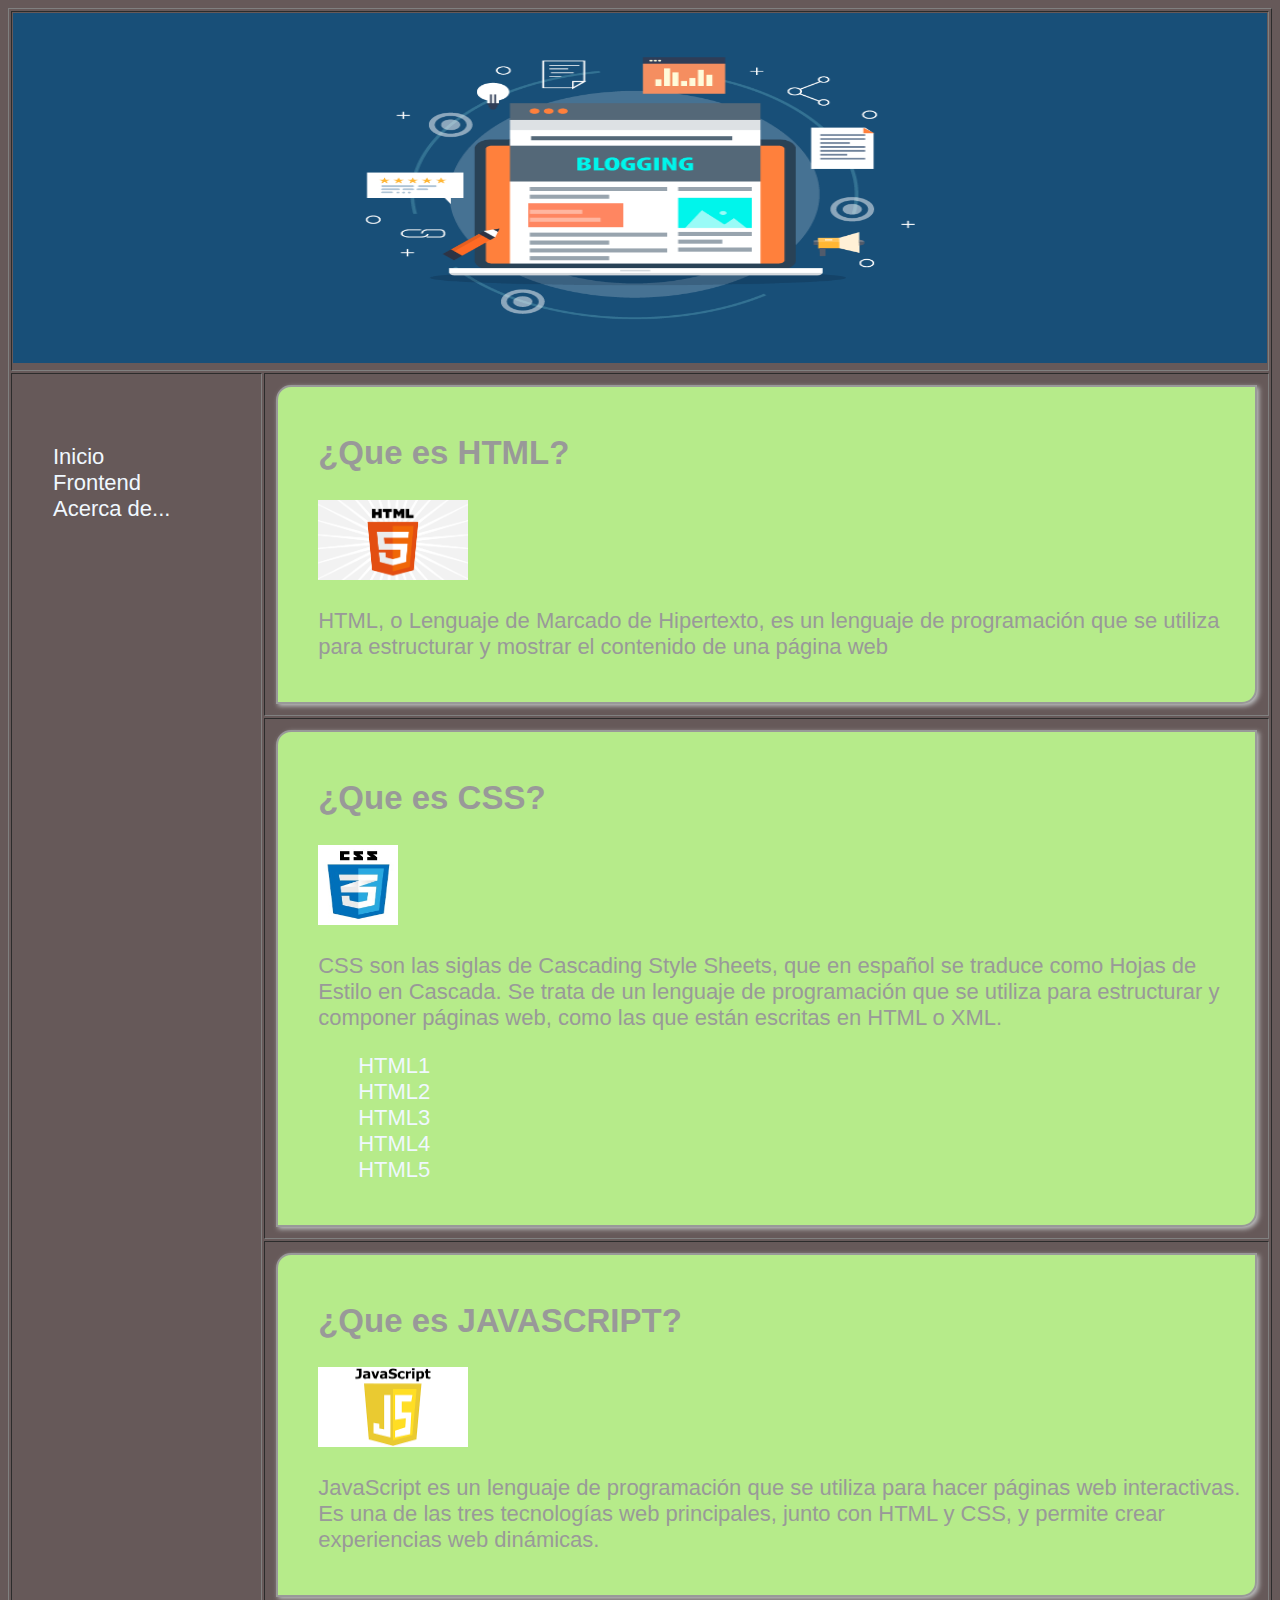
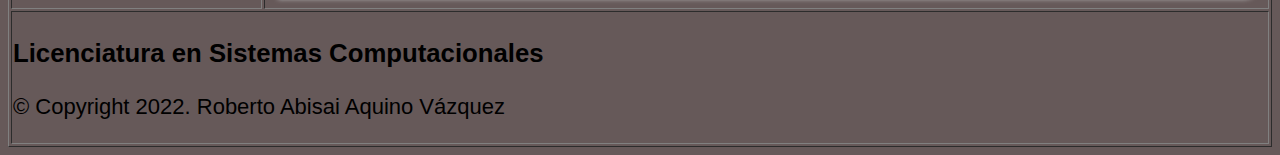
==== index.html @ cead3e5a "v2" ====
<!DOCTYPE html>
<html lang="en">
<head>
    <meta charset="UTF-8">
    <meta name="viewport" content="width=device-width, initial-scale=1.0">
    <title>Lenguajes web Frontend</title>
    <link rel="stylesheet" href="css/style.css">
</head>
<body>
    <table width="100%" border="1">
        <tr><!--Encabezado-->
            <td colspan="2">
                <img src="banner.png" 
                width="100%" height="350px">
            </td>
        </tr>
        <tr>
            <td rowspan="3" width="20%"><!--Menu-->
                <ul>
                    <li><a>Inicio</a></li>
                    <li><a>Frontend</a></li>
                    <li><a>Acerca de...</a></li>
                </ul>
            </td>
            <td><!--Sección-->
                <DIV>
                    <h2>¿Que es HTML?</h2>
                    <img src="imagenes/logo_HTML.png" width="150px" height="80px">
                    <p>HTML, o Lenguaje de Marcado de Hipertexto, es un lenguaje de programación 
                        que se utiliza para estructurar y mostrar el contenido de una página web</p>
                </DIV>
            </td>
        </tr>
        <tr>
            <td><!--Sección-->
                <DIV>
                    <h2> ¿Que es CSS?</h2>
                    <img src="imagenes/logo_CSS.png" width="80px" height="80px">
                    <p>CSS son las siglas de Cascading Style Sheets, que en español se traduce 
                        como Hojas de Estilo en Cascada. Se trata de un lenguaje de programación que 
                        se utiliza para estructurar y componer páginas web, como las que están escritas 
                        en HTML o XML.</p>
                        <ul>
                            <li><a>HTML1</a></li>
                            <li><a>HTML2</a></li>
                            <li><a>HTML3</a></li>
                            <li><a>HTML4</a></li>
                            <li><a>HTML5</a></li>
                        </ul>
                </DIV>
            </td>
        </tr>
        <tr>
            <td><!--Sección-->
                <DIV>
                    <h2>¿Que es JAVASCRIPT?</h2>
                    <img src="imagenes/logo_JS.png" width="150px" height="80px">
                    <p>JavaScript es un lenguaje de programación que se utiliza para hacer páginas 
                        web interactivas. Es una de las tres tecnologías web principales, junto con 
                        HTML y CSS, y permite crear experiencias web dinámicas.</p>
                </DIV>
            </td>
        </tr>
        <tr height="100px"><!--Pie de pagina-->
            <td colspan="2">
                <h3>Licenciatura en Sistemas Computacionales</h3>
                <p>&copy; Copyright 2022. Roberto Abisai Aquino Vázquez</p>
            </td>
        </tr>
    </table>
</body>
</html>
---- css/style.css ----
body{
    background-color: #665959;
    font-family: 'Open Sans', 'Helvetica Neue', Helvetica, Arial, sans-serif;
    font-size: 22px;
}
td{
    vertical-align: text-top;
}
ul{
    list-style-type: none;
}
a{
    text-decoration: none;
    color: aliceblue;
}
div{
    color: #999999;
    height: 100%;
    height: 100%;
    padding: 20px 10px 20px 40px;
    margin: 10px;
    border: 1px solid#999999;
    background-color: #b6eb8a;
    border-radius: 15px;
    border: solid 2px #999999;
    border-radius: 15px 0px 15px 0px;
    box-shadow: 2px 2px 5px #C0C2C3;
}
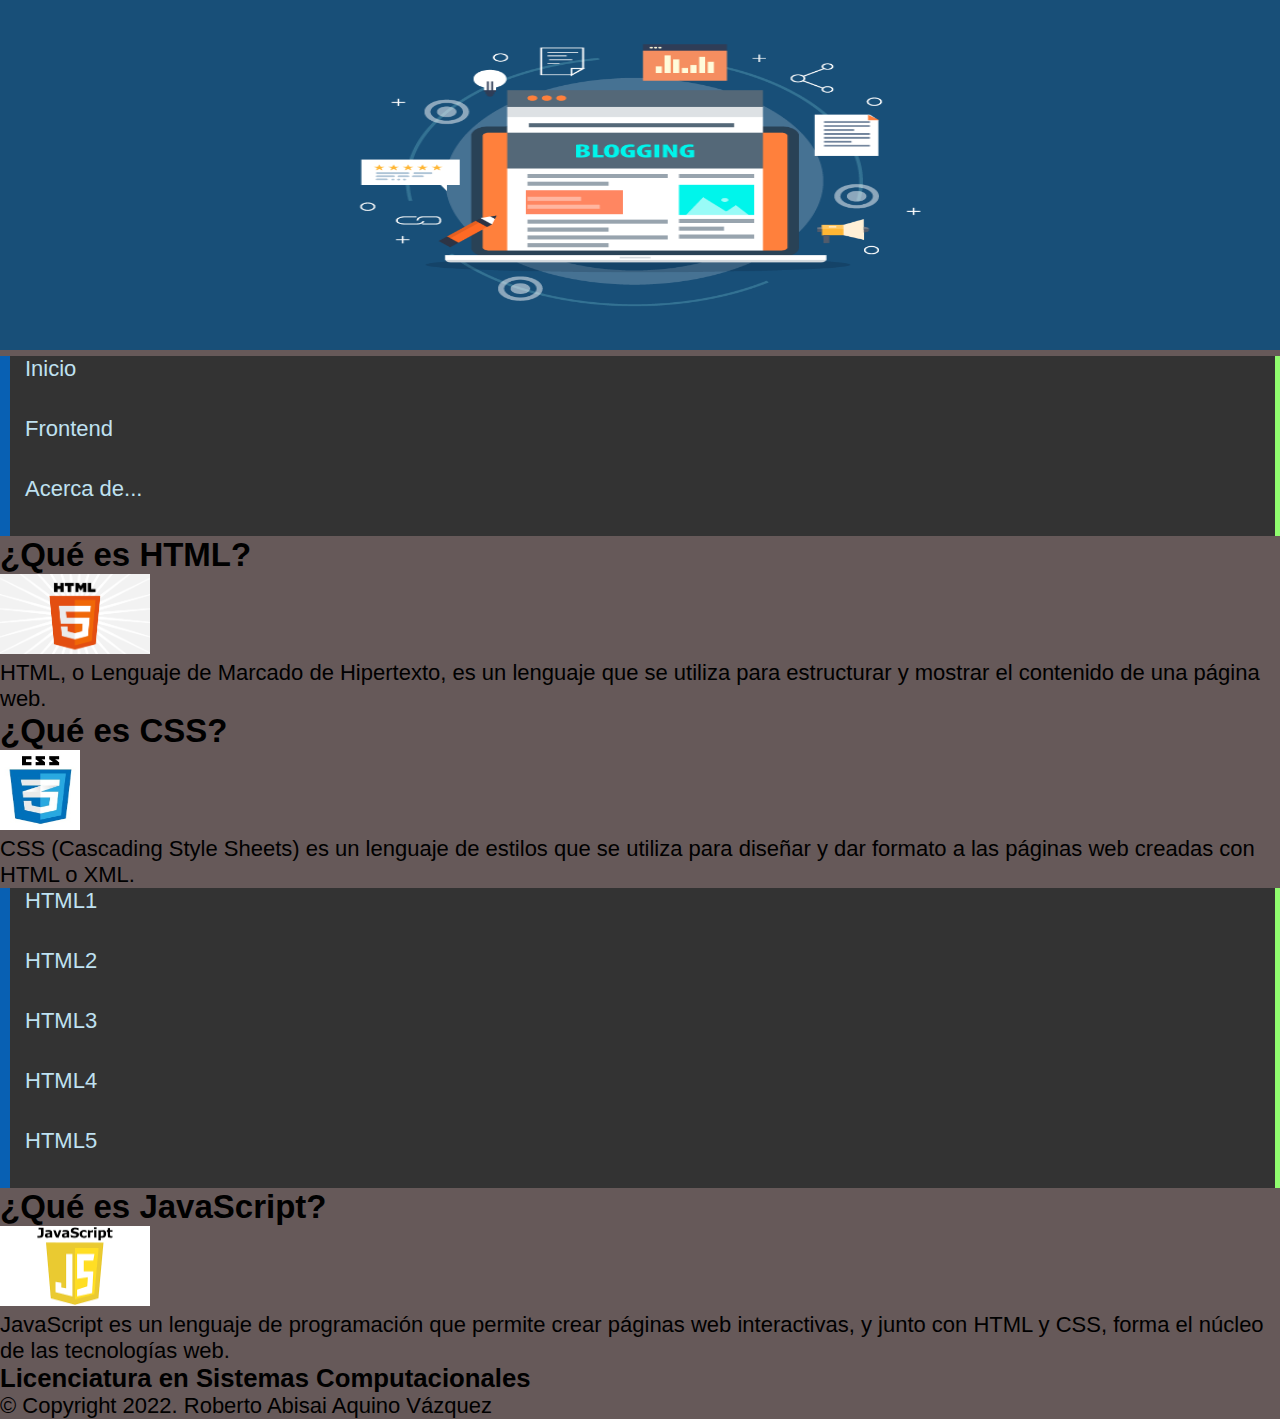
==== commit 983c126f: "v2" ====
--- a/index.html
+++ b/index.html
@@ -1,5 +1,5 @@
 <!DOCTYPE html>
-<html lang="en">
+<html lang="es">
 <head>
     <meta charset="UTF-8">
     <meta name="viewport" content="width=device-width, initial-scale=1.0">
@@ -7,66 +7,51 @@
     <link rel="stylesheet" href="css/style.css">
 </head>
 <body>
-    <table width="100%" border="1">
-        <tr><!--Encabezado-->
-            <td colspan="2">
-                <img src="banner.png" 
-                width="100%" height="350px">
-            </td>
-        </tr>
-        <tr>
-            <td rowspan="3" width="20%"><!--Menu-->
-                <ul>
-                    <li><a>Inicio</a></li>
-                    <li><a>Frontend</a></li>
-                    <li><a>Acerca de...</a></li>
-                </ul>
-            </td>
-            <td><!--Sección-->
-                <DIV>
-                    <h2>¿Que es HTML?</h2>
-                    <img src="imagenes/logo_HTML.png" width="150px" height="80px">
-                    <p>HTML, o Lenguaje de Marcado de Hipertexto, es un lenguaje de programación 
-                        que se utiliza para estructurar y mostrar el contenido de una página web</p>
-                </DIV>
-            </td>
-        </tr>
-        <tr>
-            <td><!--Sección-->
-                <DIV>
-                    <h2> ¿Que es CSS?</h2>
-                    <img src="imagenes/logo_CSS.png" width="80px" height="80px">
-                    <p>CSS son las siglas de Cascading Style Sheets, que en español se traduce 
-                        como Hojas de Estilo en Cascada. Se trata de un lenguaje de programación que 
-                        se utiliza para estructurar y componer páginas web, como las que están escritas 
-                        en HTML o XML.</p>
-                        <ul>
-                            <li><a>HTML1</a></li>
-                            <li><a>HTML2</a></li>
-                            <li><a>HTML3</a></li>
-                            <li><a>HTML4</a></li>
-                            <li><a>HTML5</a></li>
-                        </ul>
-                </DIV>
-            </td>
-        </tr>
-        <tr>
-            <td><!--Sección-->
-                <DIV>
-                    <h2>¿Que es JAVASCRIPT?</h2>
-                    <img src="imagenes/logo_JS.png" width="150px" height="80px">
-                    <p>JavaScript es un lenguaje de programación que se utiliza para hacer páginas 
-                        web interactivas. Es una de las tres tecnologías web principales, junto con 
-                        HTML y CSS, y permite crear experiencias web dinámicas.</p>
-                </DIV>
-            </td>
-        </tr>
-        <tr height="100px"><!--Pie de pagina-->
-            <td colspan="2">
-                <h3>Licenciatura en Sistemas Computacionales</h3>
-                <p>&copy; Copyright 2022. Roberto Abisai Aquino Vázquez</p>
-            </td>
-        </tr>
-    </table>
+    <header>
+        <img src="banner.png" alt="Banner del sitio" width="100%" height="350px">
+    </header>
+
+    <nav>
+        <ul>
+            <li><a href="index.html">Inicio</a></li>
+            <li><a href="frontend.html">Frontend</a></li>
+            <li><a href="acerca.html">Acerca de...</a></li>
+        </ul>
+    </nav>
+
+    <main>
+        <section>
+            <h2>¿Qué es HTML?</h2>
+            <img src="imagenes/logo_HTML.png" alt="Logo de HTML" width="150px" height="80px">
+            <p>HTML, o Lenguaje de Marcado de Hipertexto, es un lenguaje que se utiliza para 
+                estructurar y mostrar el contenido de una página web.</p>
+        </section>
+
+        <section>
+            <h2>¿Qué es CSS?</h2>
+            <img src="imagenes/logo_CSS.png" alt="Logo de CSS" width="80px" height="80px">
+            <p>CSS (Cascading Style Sheets) es un lenguaje de estilos que se utiliza para diseñar 
+                y dar formato a las páginas web creadas con HTML o XML.</p>
+            <ul>
+                <li><a href="#">HTML1</a></li>
+                <li><a href="#">HTML2</a></li>
+                <li><a href="#">HTML3</a></li>
+                <li><a href="#">HTML4</a></li>
+                <li><a href="#">HTML5</a></li>
+            </ul>
+        </section>
+
+        <section>
+            <h2>¿Qué es JavaScript?</h2>
+            <img src="imagenes/logo_JS.png" alt="Logo de JavaScript" width="150px" height="80px">
+            <p>JavaScript es un lenguaje de programación que permite crear páginas web interactivas, 
+                y junto con HTML y CSS, forma el núcleo de las tecnologías web.</p>
+        </section>
+    </main>
+
+    <footer>
+        <h3>Licenciatura en Sistemas Computacionales</h3>
+        <p>&copy; Copyright 2022. Roberto Abisai Aquino Vázquez</p>
+    </footer>
 </body>
-</html>+</html>
--- a/css/style.css
+++ b/css/style.css
@@ -1,3 +1,7 @@
+*{
+    padding: 0px;
+    margin: 0px;
+}
 body{
     background-color: #665959;
     font-family: 'Open Sans', 'Helvetica Neue', Helvetica, Arial, sans-serif;
@@ -25,4 +29,34 @@
     border: solid 2px #999999;
     border-radius: 15px 0px 15px 0px;
     box-shadow: 2px 2px 5px #C0C2C3;
+}
+ul{
+    list-style: none;  /*estilos de las listas*/
+}
+ul li{
+    font-family:'Segeo UI', 'Segoe UI', Tahoma, Geneva, Verdana, sans-serif; /*Tipo de letra*/
+    font-size: 22px; /*tamaño de letra*/
+    height:60px;  /*Altura de cada opción de lista*/
+}
+ul li a{
+    height: 60px; /*Altura*/
+    background-color: #333; /*Color de fondo*/
+    display: block;
+    border-left: 10px solid rgb(8, 96, 179);
+    border-right: 5px solid rgb(144, 253, 111);
+    padding-left: 15px; /*separación izquierda del texto*/
+    text-decoration: none;
+    color: #bfe1f1 
+}
+ul li a:hover{
+    margin-left: 10px; /*separación del lado izquierdo*/
+    color: #b9b7b7; /*color de letra*/
+    background-color: #0b1741; /*color de fondo*/
+    box-shadow: 10px 10px 20px #000; /*sombra*/
+    transform: rotate(4deg); /*movimiento de rotación*/
+    -moz-transform: rotate(4deg);
+    -webkit-transform: rotate(4deg);
+}
+td{
+    vertical-align: top;
 }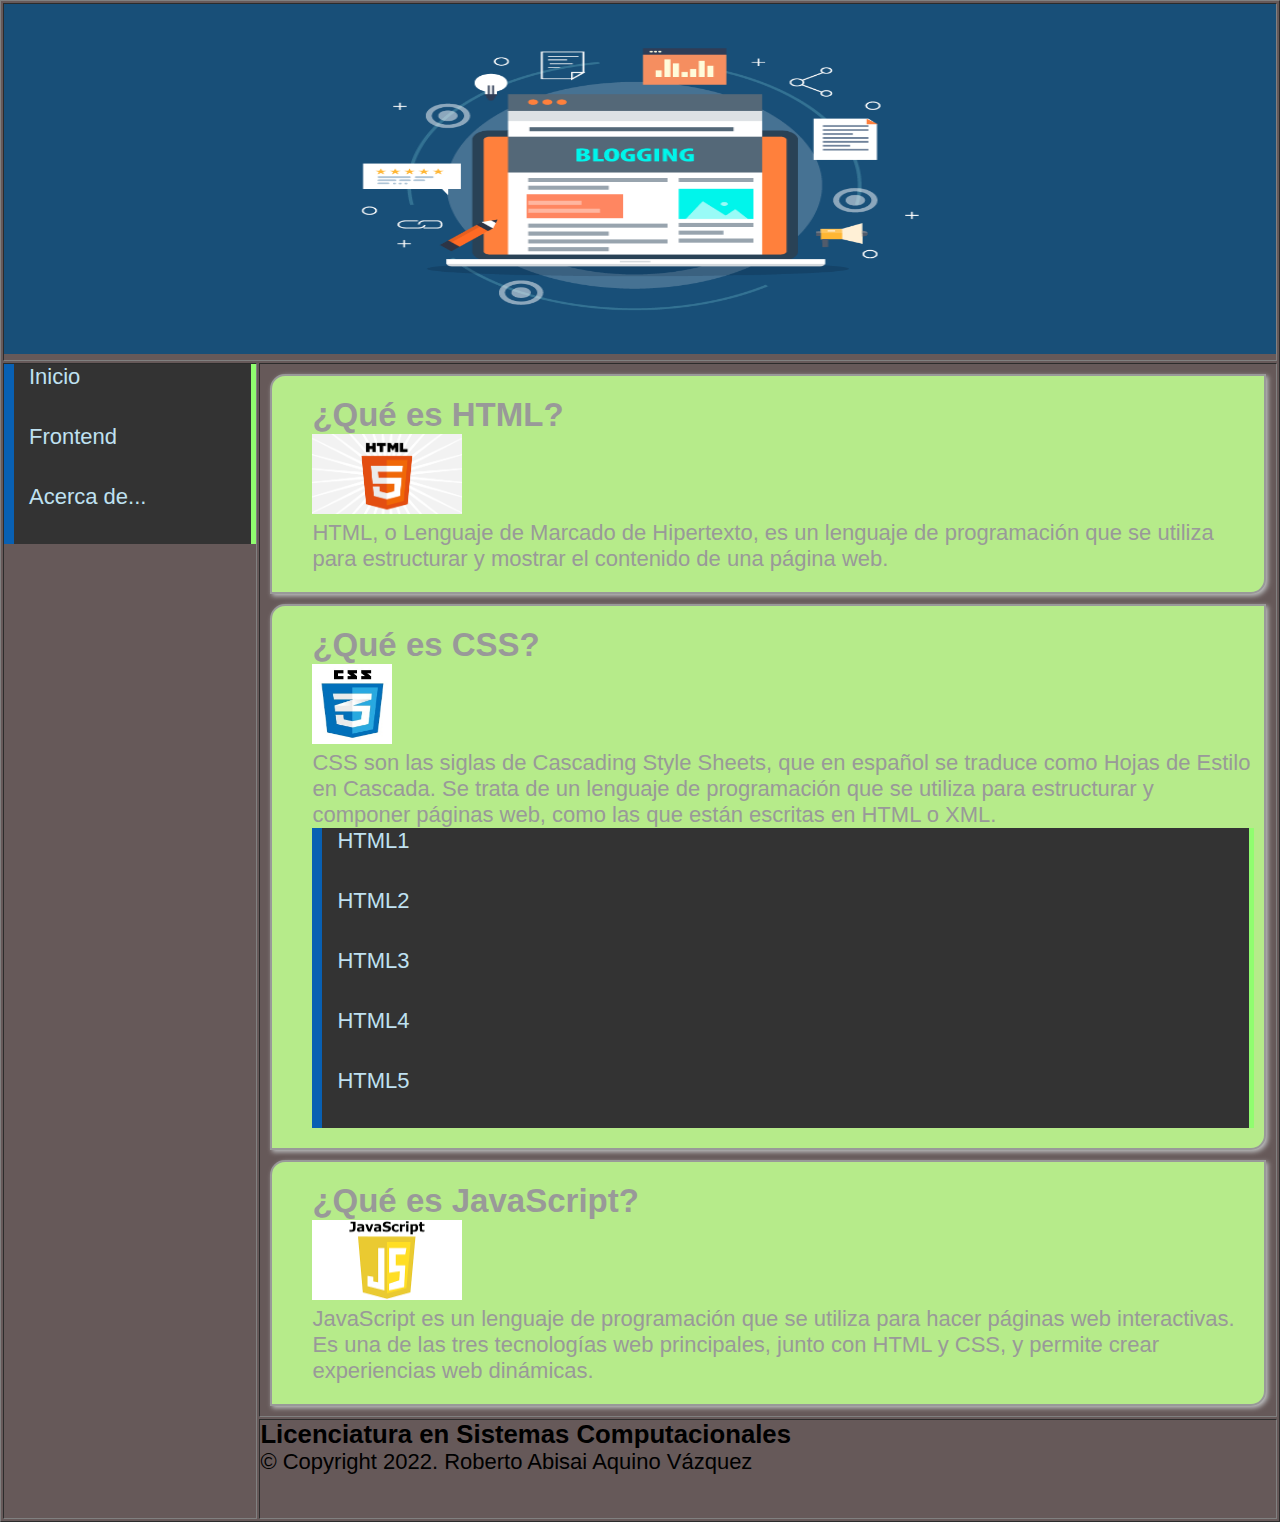
==== commit 78e35a83: "v2" ====
--- a/index.html
+++ b/index.html
@@ -3,55 +3,61 @@
 <head>
     <meta charset="UTF-8">
     <meta name="viewport" content="width=device-width, initial-scale=1.0">
-    <title>Lenguajes web Frontend</title>
+    <title>Inicio</title>
     <link rel="stylesheet" href="css/style.css">
 </head>
 <body>
-    <header>
-        <img src="banner.png" alt="Banner del sitio" width="100%" height="350px">
-    </header>
-
-    <nav>
-        <ul>
-            <li><a href="index.html">Inicio</a></li>
-            <li><a href="frontend.html">Frontend</a></li>
-            <li><a href="acerca.html">Acerca de...</a></li>
-        </ul>
-    </nav>
-
-    <main>
-        <section>
-            <h2>¿Qué es HTML?</h2>
-            <img src="imagenes/logo_HTML.png" alt="Logo de HTML" width="150px" height="80px">
-            <p>HTML, o Lenguaje de Marcado de Hipertexto, es un lenguaje que se utiliza para 
-                estructurar y mostrar el contenido de una página web.</p>
-        </section>
-
-        <section>
-            <h2>¿Qué es CSS?</h2>
-            <img src="imagenes/logo_CSS.png" alt="Logo de CSS" width="80px" height="80px">
-            <p>CSS (Cascading Style Sheets) es un lenguaje de estilos que se utiliza para diseñar 
-                y dar formato a las páginas web creadas con HTML o XML.</p>
-            <ul>
-                <li><a href="#">HTML1</a></li>
-                <li><a href="#">HTML2</a></li>
-                <li><a href="#">HTML3</a></li>
-                <li><a href="#">HTML4</a></li>
-                <li><a href="#">HTML5</a></li>
-            </ul>
-        </section>
-
-        <section>
-            <h2>¿Qué es JavaScript?</h2>
-            <img src="imagenes/logo_JS.png" alt="Logo de JavaScript" width="150px" height="80px">
-            <p>JavaScript es un lenguaje de programación que permite crear páginas web interactivas, 
-                y junto con HTML y CSS, forma el núcleo de las tecnologías web.</p>
-        </section>
-    </main>
-
-    <footer>
-        <h3>Licenciatura en Sistemas Computacionales</h3>
-        <p>&copy; Copyright 2022. Roberto Abisai Aquino Vázquez</p>
-    </footer>
+    <table width="100%" border="1">
+        <tr><!--Encabezado-->
+            <td colspan="2">
+                <img src="banner.png" alt="Banner del sitio" width="100%" height="350px">
+            </td>
+        </tr>
+        <tr>
+            <td rowspan="3" width="20%"><!--Menu-->
+                <ul>
+                    <li><a href="index.html">Inicio</a></li>
+                    <li><a href="frontend.html">Frontend</a></li>
+                    <li><a href="acerca.html">Acerca de...</a></li>
+                </ul>
+            </td>
+            <td><!--Sección-->
+                <div>
+                    <h2>¿Qué es HTML?</h2>
+                    <img src="imagenes/logo_HTML.png" width="150px" height="80px">
+                    <p>HTML, o Lenguaje de Marcado de Hipertexto, es un lenguaje de programación que 
+                        se utiliza para estructurar y mostrar el contenido de una página web.</p>
+                </div>
+                <div>
+                    <h2>¿Qué es CSS?</h2>
+                    <img src="imagenes/logo_CSS.png" width="80px" height="80px">
+                    <p>CSS son las siglas de Cascading Style Sheets, que en español se traduce como 
+                        Hojas de Estilo en Cascada. Se trata de un lenguaje de programación que se 
+                        utiliza para estructurar y componer páginas web, como las que están escritas 
+                        en HTML o XML.</p>
+                    <ul>
+                        <li><a href="#">HTML1</a></li>
+                        <li><a href="#">HTML2</a></li>
+                        <li><a href="#">HTML3</a></li>
+                        <li><a href="#">HTML4</a></li>
+                        <li><a href="#">HTML5</a></li>
+                    </ul>
+                </div>
+                <div>
+                    <h2>¿Qué es JavaScript?</h2>
+                    <img src="imagenes/logo_JS.png" width="150px" height="80px">
+                    <p>JavaScript es un lenguaje de programación que se utiliza para hacer 
+                        páginas web interactivas. Es una de las tres tecnologías web principales, 
+                        junto con HTML y CSS, y permite crear experiencias web dinámicas.</p>
+                </div>
+            </td>
+        </tr>
+        <tr height="100px"><!--Pie de pagina-->
+            <td colspan="2">
+                <h3>Licenciatura en Sistemas Computacionales</h3>
+                <p>&copy; Copyright 2022. Roberto Abisai Aquino Vázquez</p>
+            </td>
+        </tr>
+    </table>
 </body>
-</html>
+</html>--- a/css/style.css
+++ b/css/style.css
@@ -36,7 +36,7 @@
 ul li{
     font-family:'Segeo UI', 'Segoe UI', Tahoma, Geneva, Verdana, sans-serif; /*Tipo de letra*/
     font-size: 22px; /*tamaño de letra*/
-    height:60px;  /*Altura de cada opción de lista*/
+    height: 60px;  /*Altura de cada opción de lista*/
 }
 ul li a{
     height: 60px; /*Altura*/
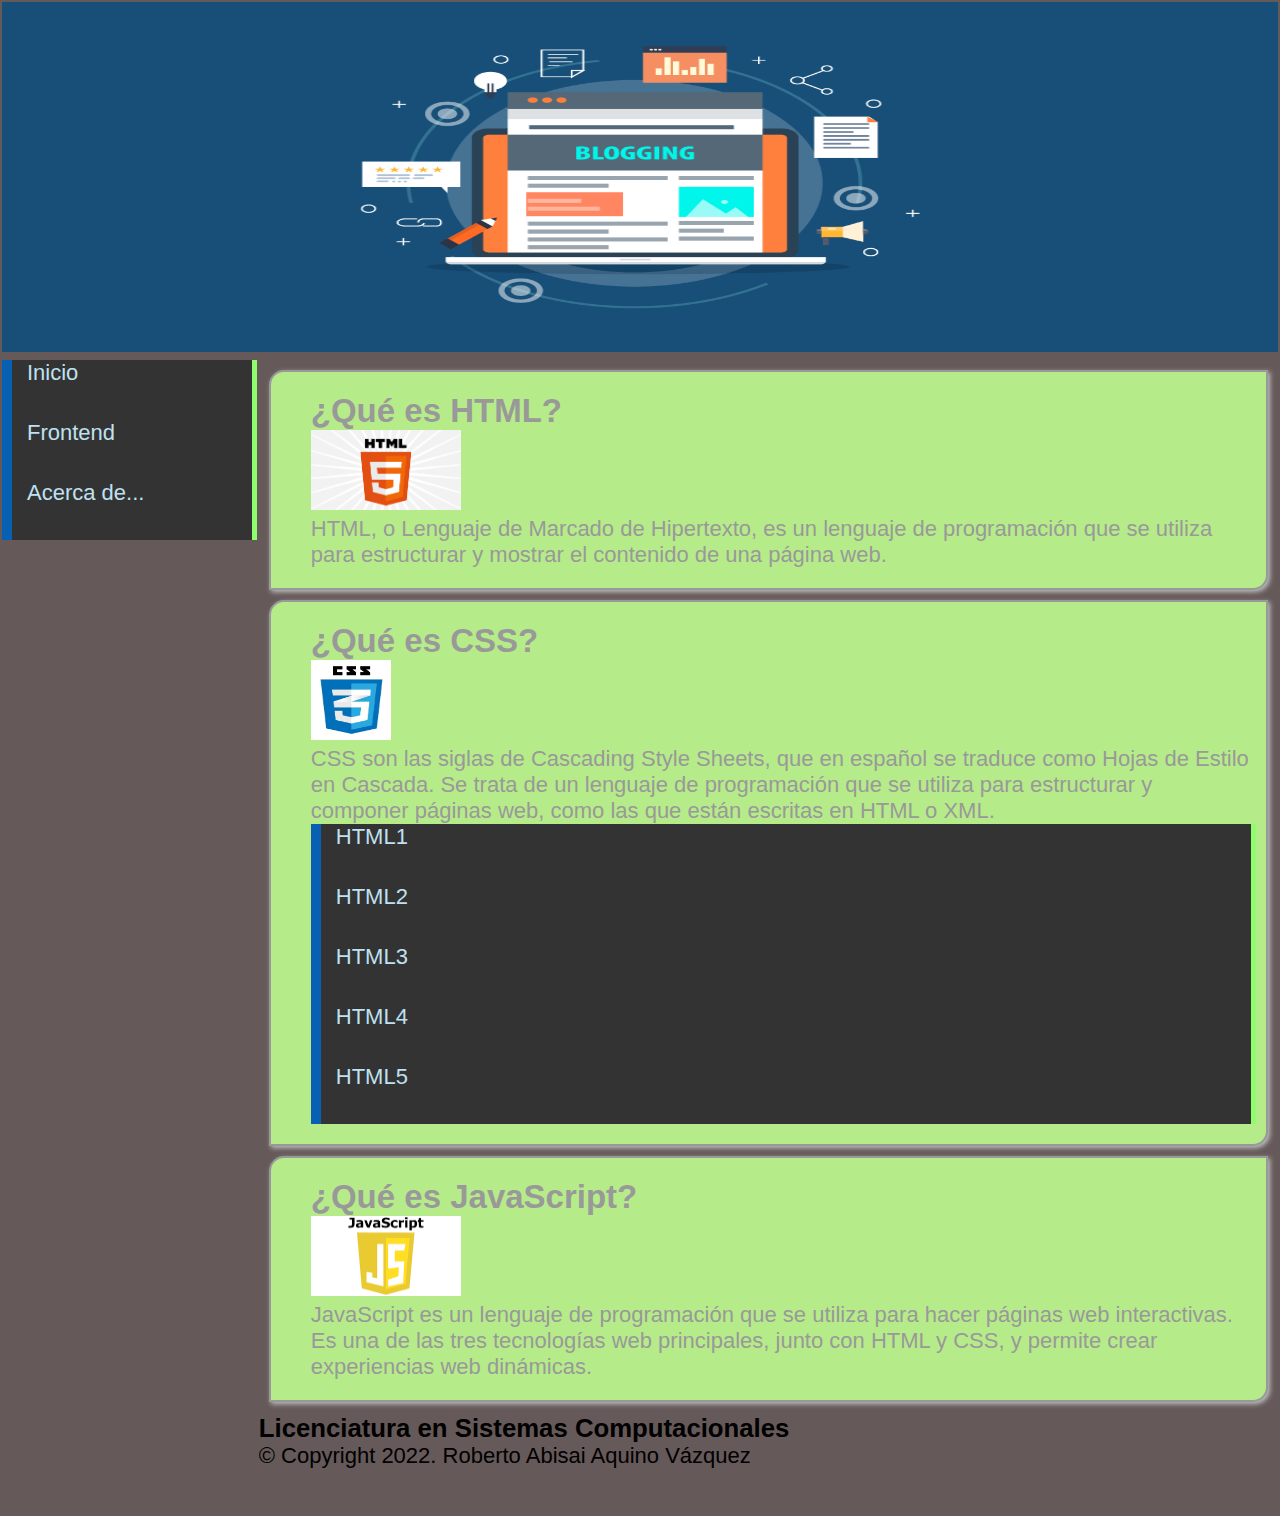
==== commit e302a3e8: "v2" ====
--- a/index.html
+++ b/index.html
@@ -7,10 +7,10 @@
     <link rel="stylesheet" href="css/style.css">
 </head>
 <body>
-    <table width="100%" border="1">
+    <table width="100%" border="0">
         <tr><!--Encabezado-->
             <td colspan="2">
-                <img src="banner.png" alt="Banner del sitio" width="100%" height="350px">
+                <img src="banner.png"  width="100%" height="350px">
             </td>
         </tr>
         <tr>
